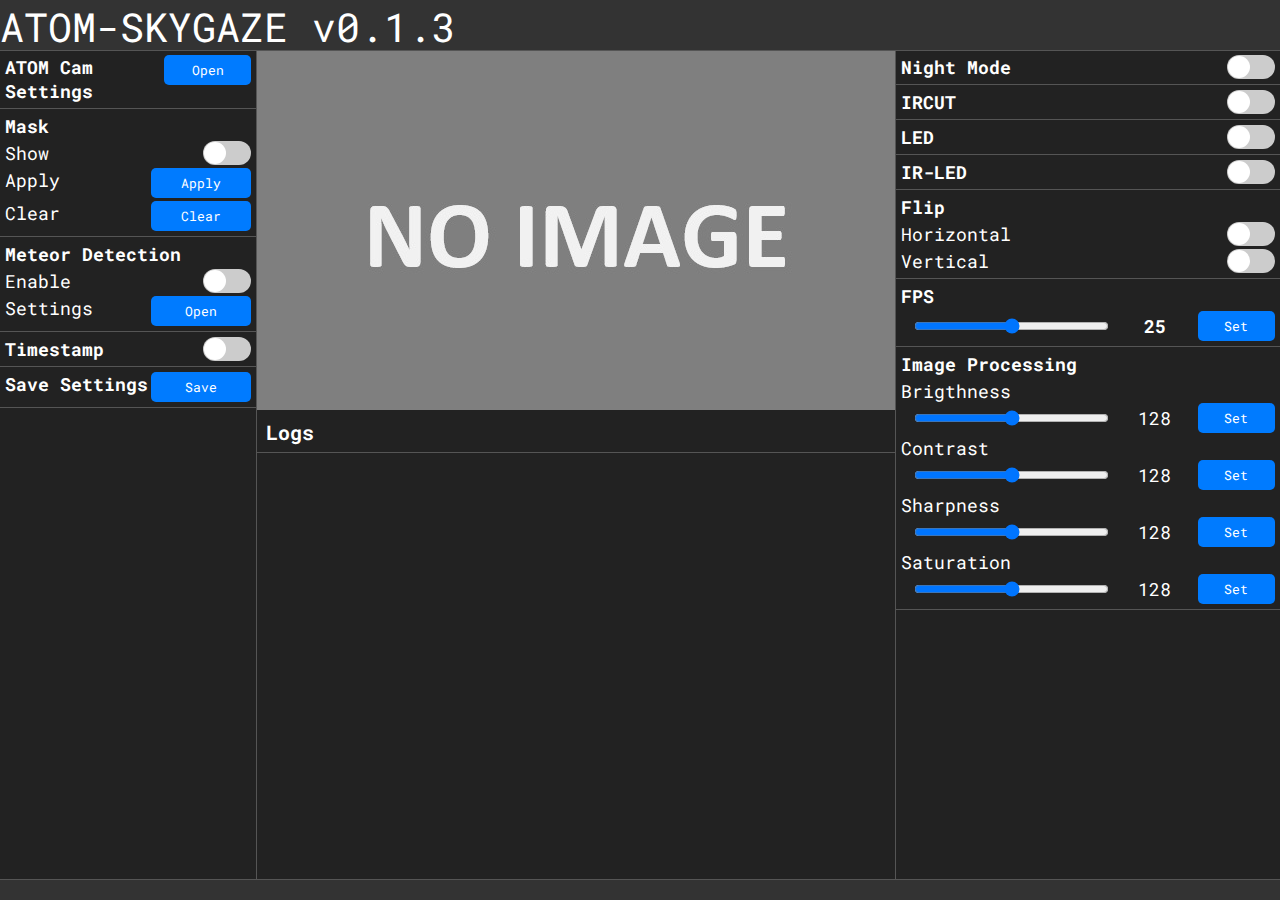
==== assets/web/index.html @ fa43ad61 "Add BETA panel" ====
<!DOCTYPE html>
<html>
    <head>
        <title>ATOM skygaze</title>
        <meta charset="utf-8">
        <link rel="stylesheet" type="text/css" href="style.css">
        <link rel="preconnect" href="https://fonts.googleapis.com">
        <link rel="preconnect" href="https://fonts.gstatic.com" crossorigin>
        <link href="https://fonts.googleapis.com/css2?family=Roboto+Mono:ital,wght@0,100..700;1,100..700&display=swap" rel="stylesheet">
    </head>
    <body>
        <header>
            ATOM-SKYGAZE v0.1.3
        </header>
        <dialog id="wifi-dialog" class="dialog">
            <div class="control-panel">
                <div class="one-line-title">
                    ATOM Cam Settings
                    <button id="wifi-dialog-close" class="dialog-close">X</button>
                </div>
            </div>
            <div class="control-panel">
                <div class="one-line">
                    Network
                </div>
                <div class="one-line-sub">
                    AP mode
                    <label class="toggle" for="ap-mode">
                        <input type="checkbox" id="ap-mode">
                        <span class="slider"></span>
                    </label>
                </div>
                <div class="one-line-sub">
                    SSID
                    <input id="ssid" type="text" class="styled-input">
                </div>
                <div class="one-line-sub">
                    PSK
                    <input id="psk" type="text" class="styled-input">
                </div>
                <div class="one-line-sub">
                    Apply
                    <button id="app-net" class="button">Apply</button>
                </div>
            </div>
            <div class="control-panel">
                <div class="one-line">
                    Time
                </div>
                <div class="one-line-sub">
                    ATOMCam
                    <p id="atom-time"></p>
                </div>
                <div class="one-line-sub">
                    Device
                    <p id="dev-time"></p>
                </div>
                <div class="one-line-sub">
                    Synchronize Time
                    <button id="sync" class="button">Sync</button>
                </div>
                <div class="one-line-sub" id="timezone">
                    Timezone
                </div>
            </div>
            <div class="control-panel">
                <div class="one-line-sub">
                    Reboot
                    <button id="reboot" class="button">Reboot</button>
                </div>
            </div>
        </dialog>
        <dialog id="video-dialog" class="dialog">
            <div class="control-panel">
                <div class="one-line-title">
                    <p id="video-dialog-title"></p>
                    <button id="video-dialog-close" class="dialog-close">X</button>
                </div>
            </div>
            <div class="control-panel">
                <img id="imageframe"></img>
            </div>
            <div class="control-panel">
                <div class="one-line-sub">
                    Download
                    <a id="download" class="button">Download</a>
                </div>
            </div>
        </dialog>
        <dialog id="detection-dialog" class="dialog">
            <div class="control-panel">
                <div class="one-line-title">
                    Detection Settings
                    <button id="detection-dialog-close" class="dialog-close">X</button>
                </div>
            </div>
            <div class="control-panel" id="det-time-title">
                <div class="one-line">
                    Enable Time Filter
                    <label class="toggle" for="det-mode">
                        <input type="checkbox" id="det-mode">
                        <span class="slider"></span>
                    </label>
                </div>
            </div>
            <div class="control-panel" id="det-time-panel" style="display: none;">
                <div class="one-line">
                    Enable Time Filter
                    <label class="toggle" for="det-mode">
                        <input type="checkbox" id="det-mode-sub">
                        <span class="slider"></span>
                    </label>
                </div>
                <div class="one-line-sub">
                    <label for="start-time">Detection Start (night)</label>
                    <input type="time" id="start-time" name="start-time" class="time-input">
                </div>
                <div class="one-line-sub">
                    <label for="end-time">Detection End (morning)</label>
                    <input type="time" id="end-time" name="end-time" class="time-input">
                </div>
                <div class="one-line-sub">
                    Apply
                    <button id="app-det" class="button">Apply</button>
                </div>
            </div>
            <div class="control-panel" id="det-ana-title">
                <div class="one-line">
                    <div>
                        Meteor Analysis
                        <div class="beta-block">BETA</div>
                    </div>
                    <label class="toggle" for="det-ana">
                        <input type="checkbox" id="det-ana">
                        <span class="slider"></span>
                    </label>
                </div>
            </div>
            <div class="control-panel" id="det-ana-panel" style="display: none;">
                <div class="one-line">
                    <div>
                        Meteor Analysis
                        <div class="beta-block">BETA</div>
                    </div>
                    <label class="toggle" for="det-ana">
                        <input type="checkbox" id="det-ana-sub">
                        <span class="slider"></span>
                    </label>
                </div>
                <div class="one-line-sub">
                    Save WCS
                    <label class="toggle" for="wcs">
                        <input type="checkbox" id="wcs">
                        <span class="slider"></span>
                    </label>
                </div>
                <div class="one-line-sub">
                    Save Annotated Image
                    <label class="toggle" for="const">
                        <input type="checkbox" id="const">
                        <span class="slider"></span>
                    </label>
                </div>
                <div class="one-line-sub">
                    Apply
                    <button id="app-det-ana" class="button">Apply</button>
                </div>
            </div>
        </dialog>
        <dialog id="prev-dialog" class="dialog">
            <div class="control-panel">
                <div class="one-line-title">
                    Preview
                    <button id="prev-dialog-close" class="dialog-close">X</button>
                </div>
            </div>
            <div class="control-panel">
                <img id="prev-dialog-prev" class="prev" src="no_image.jpg">
            </div>
        </dialog>
        <div class="left">
            <div class="control-panel">
                <div class="one-line">
                    ATOM Cam Settings
                    <button id="wifi-settings" class="button">Open</button>
                </div>
            </div>
            <div class="control-panel">
                Mask
                <div class="one-line-sub">
                    Show
                    <label class="toggle" for="shw_msk">
                        <input type="checkbox" id="shw_msk">
                        <span class="slider"></span>
                    </label>
                </div>
                <div class="one-line-sub">
                    Apply
                    <button id="app-msk" class="button">Apply</button>
                </div>
                <div class="one-line-sub">
                    Clear
                    <button id="clear-msk" class="button">Clear</button>
                </div>
            </div>
            <div class="control-panel">
                <div class="one-line">
                    Meteor Detection
                </div>
                <div class="one-line-sub">
                    Enable
                    <label class="toggle">
                        <input type="checkbox" id="det">
                        <span class="slider"></span>
                    </label>
                </div>
                <div class="one-line-sub">
                    Settings
                    <button id="det-settings" class="button">Open</button>
                </div>
            </div>
            <div class="control-panel">
                <div class="one-line">
                    Timestamp
                    <label class="toggle">
                        <input type="checkbox" id="tstmp">
                        <span class="slider"></span>
                    </label>
                </div>
            </div>
            <div class="control-panel">
                <div class="one-line">
                    Save Settings
                    <button id="save-conf" class="button">Save</button>
                </div>
            </div>
        </div> 
        <div class="preview">
            <div class="prev-box">
                <img id="prev" class="prev" src="no_image.jpg">
                <img src="zoom.svg" class="zoom" id="zoom">
                <img src="camera.svg" class="capture" id="capture">
            </div>
            <div class="grid-overlay" id="gridOverlay"></div>
            <div class="log-title">Logs</div>
            <div id="log-box">
            </div>
        </div> 
        <div class="right">
            <div class="control-panel">
                <div class="one-line">
                    Night Mode
                    <label class="toggle">
                        <input type="checkbox" id="night-mode">
                        <span class="slider"></span>
                    </label>
                </div>
            </div>

            <div class="control-panel">
                <div class="one-line">
                    IRCUT
                    <label class="toggle">
                        <input type="checkbox" id="ircut">
                        <span class="slider"></span>
                    </label>
                </div>
            </div>

            <div class="control-panel">
                <div class="one-line">
                    LED
                    <label class="toggle">
                        <input type="checkbox" id="led">
                        <span class="slider"></span>
                    </label>
                </div>
            </div>

            <div class="control-panel">
                <div class="one-line">
                    IR-LED
                    <label class="toggle">
                        <input type="checkbox" id="irled">
                        <span class="slider"></span>
                    </label>
                </div>
            </div>

            <div class="control-panel">
                Flip
                <div class="one-line-sub">
                    Horizontal
                    <label class="toggle">
                        <input type="checkbox" id="hflip">
                        <span class="slider"></span>
                    </label>
                </div>
                <div class="one-line-sub">
                    Vertical
                    <label class="toggle">
                        <input type="checkbox" id="vflip">
                        <span class="slider"></span>
                    </label>
                </div>
            </div>

            <div class="control-panel">
                FPS
                <div class="range-button-block">
                    <input type="range" min="5" max="25" step="5" id="fps-range" class="slider-bar" />
                    <p class="slide-value" id="fps-value">25</p>
                    <button id="fps" class="button">Set</button>
                </div>
            </div>
            
            <div class="control-panel">
                Image Processing
                <div class="two-line-sub">
                    Brigthness
                    <div class="range-button-block">
                        <input type="range" min="0" max="255" id="brt-range" class="slider-bar" />
                        <p class="slide-value" id="brt-value">128</p>
                        <button id="brt" class="button">Set</button>
                    </div>
                </div>
                <div class="two-line-sub">
                    Contrast
                    <div class="range-button-block">
                        <input type="range" min="0" max="255" id="cnt-range" class="slider-bar" />
                        <p class="slide-value" id="cnt-value">128</p>
                        <button id="cnt" class="button">Set</button>
                    </div>
                </div>
                <div class="two-line-sub">
                    Sharpness
                    <div class="range-button-block">
                        <input type="range" min="0" max="255" id="shrp-range" class="slider-bar" />
                        <p class="slide-value" id="shrp-value">128</p>
                        <button id="shrp" class="button">Set</button>
                    </div>
                </div>
                <div class="two-line-sub">
                    Saturation
                    <div class="range-button-block">
                        <input type="range" min="0" max="255" id="sat-range" class="slider-bar" />
                        <p class="slide-value" id="sat-value">128</p>
                        <button id="sat" class="button">Set</button>
                    </div>
                </div>
            </div>
        </div>
        <footer>

        </footer>
        <script src="script.js"></script> 
    </body>
</html>
---- assets/web/style.css ----
html {
    --c-dark: #333;
    --c-darker: #222;
    --c-line: #555;
    --c-font: #FFF;
    --c-font-dark: #777;
    font-family: "Roboto Mono", monospace;
    font-optical-sizing: auto;
    color: var(--c-font);
    height: 100%;
    user-select: none;
}

header {
	position: absolute;
	width:100%;
	height: 50px;
	left:0;
	top:0;
	margin:0;
    z-index: 1000;
	background-color: var(--c-dark);
    border-bottom: solid 1px var(--c-line);
    font-size: 40px;
}

body {
    top: 0;
    background-color: var(--c-darker);
}

footer {
    position: absolute;
    width: 100%;
    height: 20px;
    left: 0;
    margin: 0;
    z-index: 1000;
    background-color: var(--c-dark);
    border-top: solid 1px var(--c-line);
    bottom: 0;
}

.left {
    background-color:var(--c-darker);
    border-right: solid 1px var(--c-line);
    position:absolute;
    left:0; top:50px; bottom: 0;
    width: 20%;
    z-index: 10;
} 

.right {
    background-color:var(--c-darker);
    border-left: solid 1px var(--c-line);
    position:absolute;
    right:0; top:50px; bottom: 0;
    width: 30%;
    display: flex;
    flex-direction: column;
    z-index: 10;
    height: calc(100% - 70px);
    overflow-y: auto;
} 

.preview {
    position: absolute;
    left:20%; top:50px; right:30%; bottom:0;
    width: 50%;
    line-height: 1;
    z-index: 1;
}

.prev-box {
    position: relative;
}

.prev {
    width: 100%;
    object-fit: cover;
}

.zoom {
    position: absolute;
    right: 5px;
    bottom: 5px;
    width: 25px;
    height: 25px;
    display: none;
}

.prev-box:hover .zoom {
    display: block;
}

.capture {
    position: absolute;
    right: 5px;
    bottom: 40px;
    width: 25px;
    height: 25px;
    display: none;
}

.prev-box:hover .capture {
    display: block;
}

button {
    width: 100px;
    height: 30px;
}

p {
    margin: 0;
}

dialog {
    border: none;
    border-radius: 15px;
    padding: 20px;
    width: 80%;
    max-width: 80%;
    height: 80%;
    text-align: center;
    background: var(--c-darker);
    color: white;
    overflow: auto;
}

dialog::backdrop {
    background: rgba(0, 0, 0, 0.5);
}

.grid-container {
    position: relative;
    display: inline-block;
    width: 50%;
}

.grid-overlay {
    position: absolute;
    top: 0;
    left: 0;
    display: grid;
    grid-template-columns: repeat(32, 1fr);
    grid-template-rows: repeat(18, 1fr);
}

.grid-item {
    object-fit: cover;
    width: 1.5625vw;
    height: 1.5625vw;
    background-color: rgba(0, 0, 0, 0.1);
    border: 0.5px solid rgba(0,0,0,0.8);
    box-sizing: border-box;
    display: none;
}

.control-panel {
    font-size: 18px;
    font-weight: bold;
    padding-left: 3%;
    padding-right: 3%;
    display: flex;
    gap: 3px;
    flex-direction: column;
    border-bottom: 1px solid var(--c-line);
    padding: 5px;
}

.control-panel .one-line {
    display: flex;
    flex-direction: row;
    justify-content:space-between;
}

.control-panel .one-line-sub {
    font-weight: normal;
    font-size: 18px;
    display: flex;
    flex-direction: row;
    justify-content:space-between;
}

.control-panel .two-line-sub {
    display: flex;
    font-weight: normal;
    flex-direction: column;
    justify-content:space-between;
}


.button {
    font-family: "Roboto Mono", monospace;
    font-optical-sizing: auto;
    background-color: #007bff;
    color: white;
    border: none;
    border-radius: 5px;
    text-align: center;
    cursor: pointer; /* マウスカーソルを変更 */
}

.button:hover {
    background-color: #0056b3; /* ホバー時の色 */
}

.button:disabled {
    font-family: "Roboto Mono", monospace;
    font-optical-sizing: auto;
    background-color: #555;
    color: var(--c-font-dark);
    border: none;
    border-radius: 5px;
    text-align: center;
    cursor: pointer; /* マウスカーソルを変更 */
}

.range-button-block {
    display: flex;
    flex-direction: row;
    justify-content:space-between;
    padding-left: 3%;
    gap: 3%;
}

.range-button-block .slider-bar {
    flex: 3;
    display: flex;
    align-items: left;
    justify-content: left;
}

.range-button-block .button {
    flex: 1;
    display: flex;
    align-items: center;
    justify-content: center;
}

.range-button-block .slide-value {
    flex: 1;
    display: flex;
    align-items: center;
    justify-content: center;
}

.toggle {
    position: relative;
    width: 48px;
    height: 24px;
}

.toggle input {
    display: none; /* 隠す */
}

.toggle .slider {
    position: absolute;
    background-color: #ccc;
    border-radius: 24px;
    width: 100%;
    height: 100%;
    cursor: pointer; /* マウスカーソルを変更 */
}

.toggle .slider::before {
    content: '';
    position: absolute;
    width: 22px;
    height: 22px;
    border-radius: 50%;
    background-color: white;
    top: 1px;
    left: 1px;
    transition: transform 0.3s; 
}

.toggle input:checked + .slider {
    background-color: #4caf50; 
}

.toggle input:disabled + .slider {
    background-color: var(--c-line);;
}

.toggle input:disabled + .slider::before {
    background-color: var(--c-font-dark);; 
}

.toggle input:checked + .slider::before {
    transform: translateX(24px); 
}

.label-toggle {
    font-size: 18px;
    font-weight: normal;
    display: flex;
    flex-direction: row; /* 縦に並べる */
    gap: 3px;
}

.label-toggle .toggle {
    align-items: right;
    justify-content: right;
}

.log-title {
    display: flex;
    height: 40px;
    font-weight: bold;
    font-size: 20px;
    border-bottom: solid 1px var(--c-line);
    padding-left: 10px;
    align-items: center;
}

#log-box {
    border: none;
    background-color: var(--c-darker);
    height: calc(100% - 28.125vw - 60px);
    overflow-y: auto;
    color: white;
}

#log-box .list-item {
    height: 30px;
    border-bottom: 1px solid var(--c-line);
    display: flex;
    align-items: center;
}

#log-box .list-item:hover {
    background-color: var(--c-dark);
}

#log-box .list-item .one-line {
    font-weight: normal;
    display: flex;
    flex-direction: row;
    justify-content:space-between;
    width: 100%;
    padding: 10px;
}

.one-line-title .dialog-close {
    height: 30px;
    width: fit-content;
    background-color: transparent;
    font-size: 30px;
    border: none;
    cursor: pointer;
    color: white;
}

.one-line-title {
    display: flex;
    flex-direction: row;
    justify-content:space-between;
    font-size: 30px;
}

.one-line-sub {
    font-weight: normal;
    font-size: 18px;
    display: flex;
    flex-direction: row;
    justify-content:space-between;
}

dialog .toggle .slider {
    right: 0px;
}

.styled-input {
    border: 2px solid var(--c-line);
    border-radius: 5px; 
    font-size: 16px; 
    width: 100%;
    max-width: 200px;
    background-color: var(--c-dark);
    color: var(--c-font);
}

.styled-input:focus {
    border-color: #3498db;
    outline: none;
}

.styled-input:disabled {
    color: var(--c-font-dark);
    user-select: none;
}

.time-input {
    width: 55px;
    padding: 5px;
    border: 1px solid var(--c-line); 
    background-color: var(--c-darker);
    border-radius: 5px;
    font-family: "Roboto Mono", monospace;
    color: var(--c-font);
}

.time-input:focus {
    border-color: #3498db; 
    outline: none;
    box-shadow: 0px 0px 10px rgba(0, 150, 136, 0.2);
}

select {
    border: 2px solid var(--c-line);
    border-radius: 5px; 
    font-size: 16px; 
    width: 100%;
    max-width: 200px;
    background-color: var(--c-dark);
    color: var(--c-font);
}

select:focus {
    border-color: #3498db;
    outline: none;
}

.beta-block {
    background-color: #15ff005e;
    color: white;
    font-weight: normal;
    font-size: 16px;
    padding: 1px 20px;
    display: inline-block;
    border-radius: 5px;
}
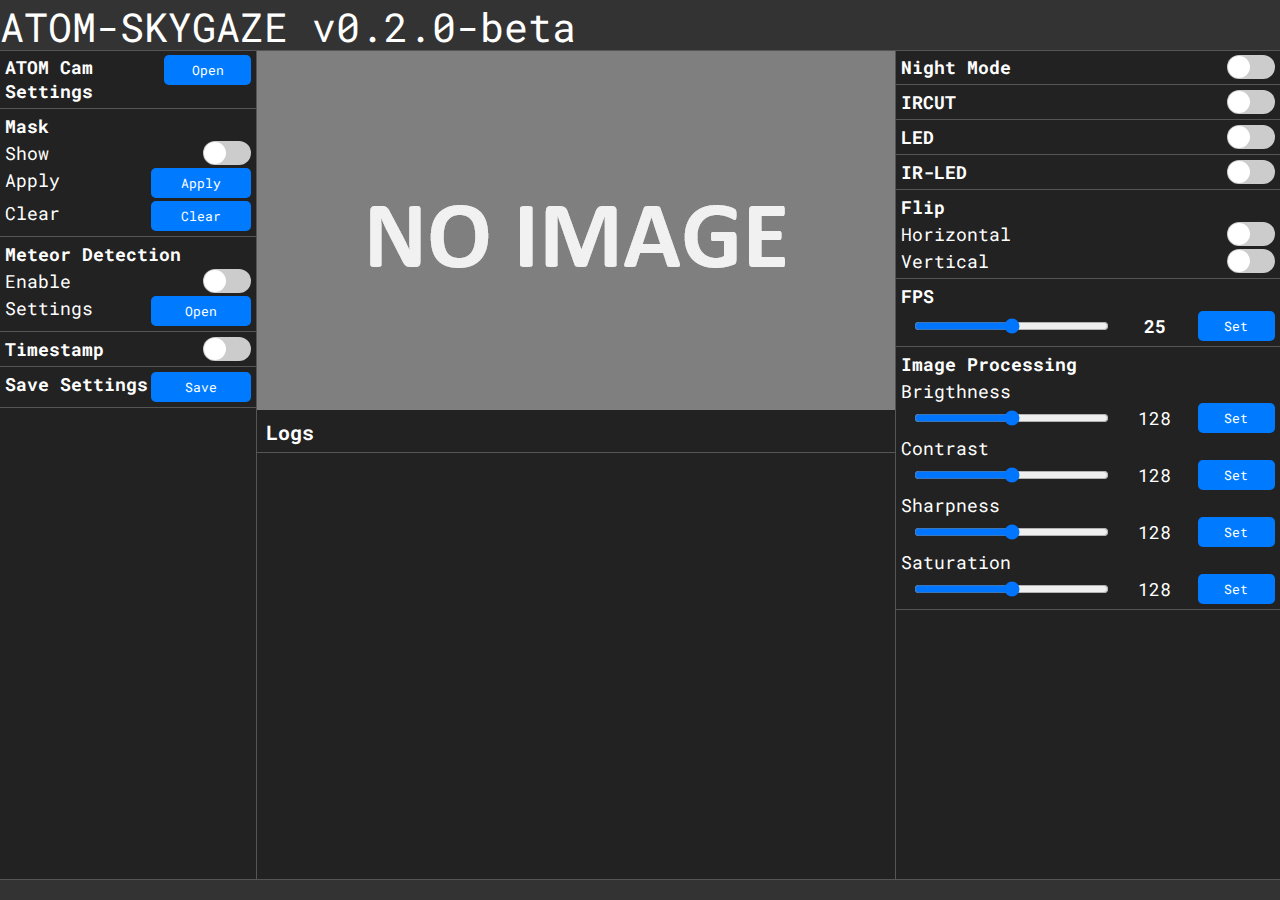
==== commit d2589271: "ver 1.2.0-beta" ====
--- a/assets/web/index.html
+++ b/assets/web/index.html
@@ -10,7 +10,7 @@
     </head>
     <body>
         <header>
-            ATOM-SKYGAZE v0.1.3
+            ATOM-SKYGAZE v0.2.0-beta
         </header>
         <dialog id="wifi-dialog" class="dialog">
             <div class="control-panel">
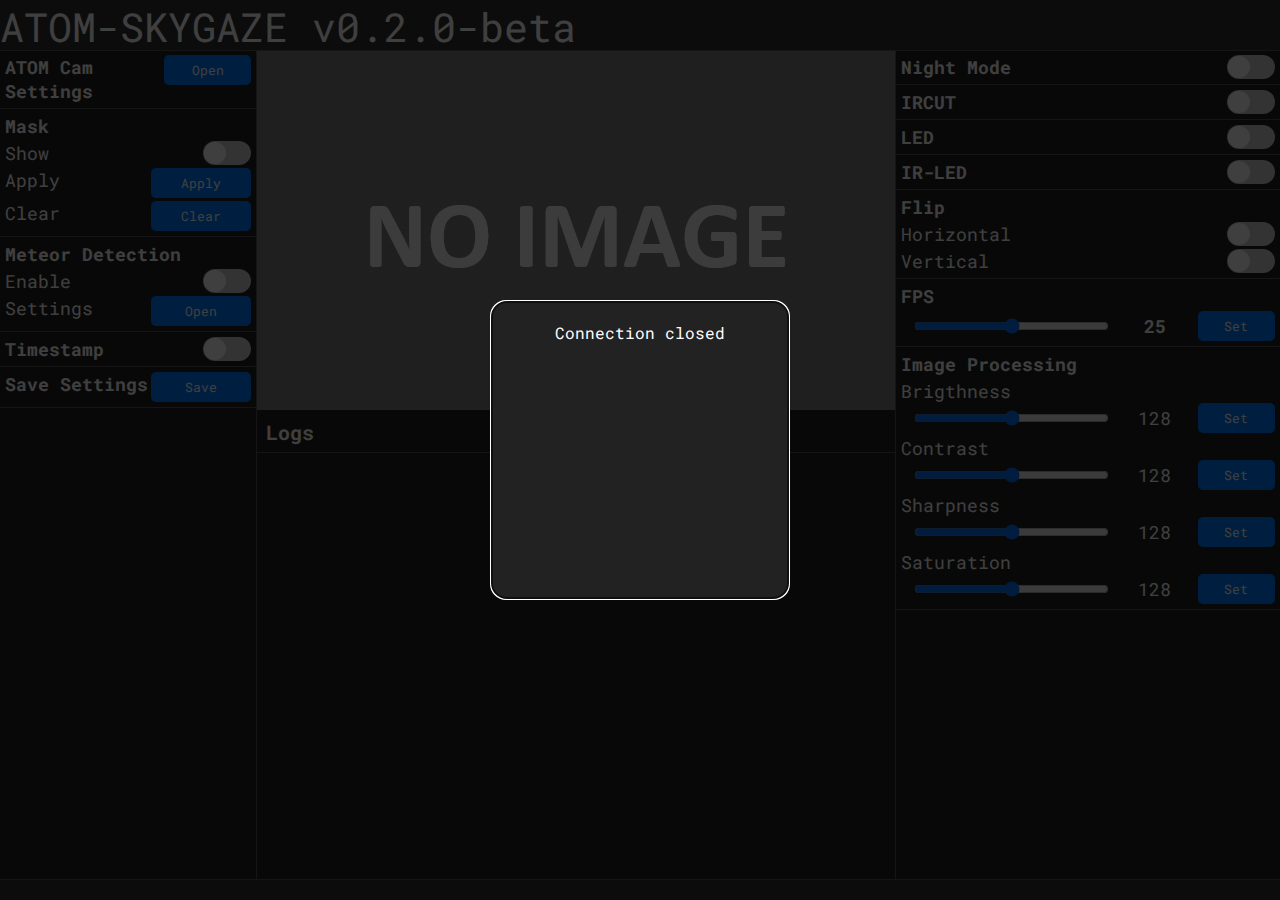
==== commit 70743251: "Add logger" ====
--- a/assets/web/index.html
+++ b/assets/web/index.html
@@ -12,6 +12,13 @@
         <header>
             ATOM-SKYGAZE v0.2.0-beta
         </header>
+        <dialog id="loading" class="info-dialog">
+            <div class="loader">Loading...</div>
+            Connecting to ATOM Cam2
+        </dialog>
+        <dialog id="closed" class="info-dialog">
+            Connection closed
+        </dialog>
         <dialog id="wifi-dialog" class="dialog">
             <div class="control-panel">
                 <div class="one-line-title">
--- a/assets/web/style.css
+++ b/assets/web/style.css
@@ -432,4 +432,61 @@
     padding: 1px 20px;
     display: inline-block;
     border-radius: 5px;
-}+}
+
+.info-dialog {
+    border: none;
+    border-radius: 15px;
+    padding: 20px;
+    width: 20vw;
+    height: 20vw;
+    text-align: center;
+    background: var(--c-darker);
+    color: white;
+    overflow: hidden;
+}
+
+.loader,
+.loader:after {
+  border-radius: 50%;
+  width: 5vw;
+  height: 5vw;
+}
+
+.loader {
+  margin: 60px auto;
+  font-size: 10px;
+  position: relative;
+  text-indent: -9999em;
+  border-top: 1.1em solid rgba(255, 255, 255, 0.2);
+  border-right: 1.1em solid rgba(255, 255, 255, 0.2);
+  border-bottom: 1.1em solid rgba(255, 255, 255, 0.2);
+  border-left: 1.1em solid #ffffff;
+  -webkit-transform: translateZ(0);
+  -ms-transform: translateZ(0);
+  transform: translateZ(0);
+  -webkit-animation: load8 1.1s infinite linear;
+  animation: load8 1.1s infinite linear;
+}
+
+@-webkit-keyframes load8 {
+  0% {
+    -webkit-transform: rotate(0deg);
+    transform: rotate(0deg);
+  }
+  100% {
+    -webkit-transform: rotate(360deg);
+    transform: rotate(360deg);
+  }
+}
+
+@keyframes load8 {
+  0% {
+    -webkit-transform: rotate(0deg);
+    transform: rotate(0deg);
+  }
+  100% {
+    -webkit-transform: rotate(360deg);
+    transform: rotate(360deg);
+  }
+}
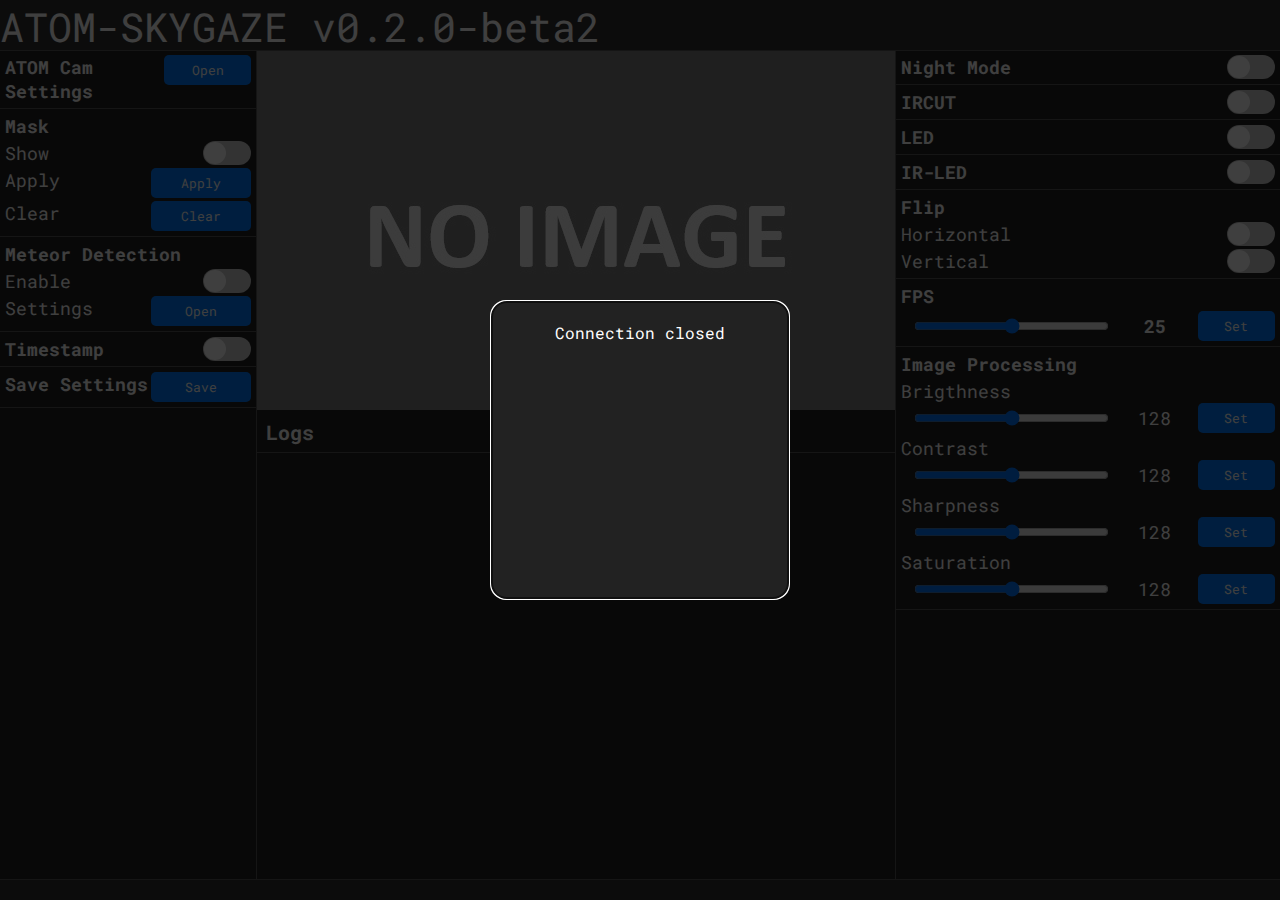
==== commit 2dab2909: "ver 0.2.0-beta2" ====
--- a/assets/web/index.html
+++ b/assets/web/index.html
@@ -10,7 +10,7 @@
     </head>
     <body>
         <header>
-            ATOM-SKYGAZE v0.2.0-beta
+            ATOM-SKYGAZE v0.2.0-beta2
         </header>
         <dialog id="loading" class="info-dialog">
             <div class="loader">Loading...</div>
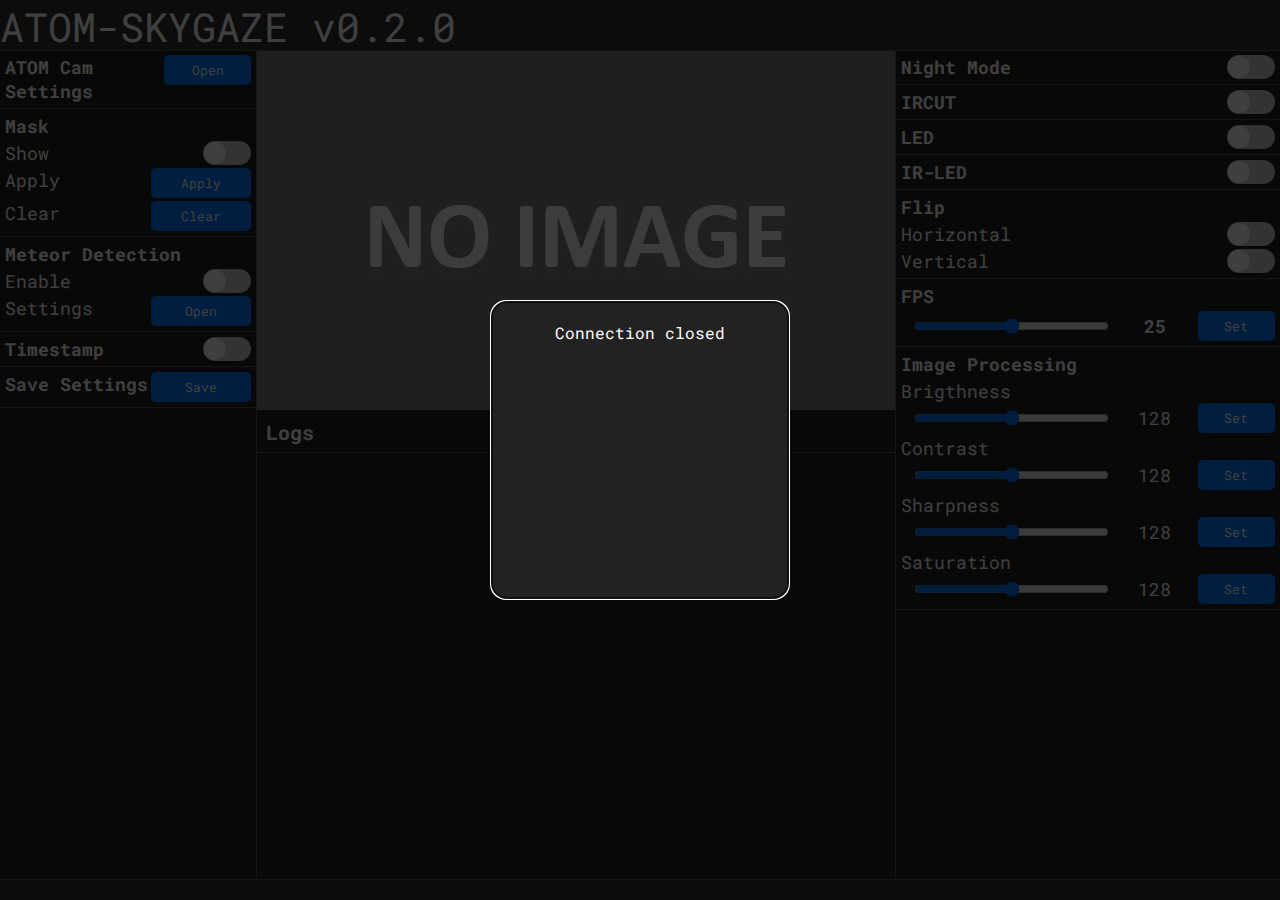
==== commit e0ff0880: "Release v0.2.0🚀" ====
--- a/assets/web/index.html
+++ b/assets/web/index.html
@@ -10,7 +10,7 @@
     </head>
     <body>
         <header>
-            ATOM-SKYGAZE v0.2.0-beta2
+            ATOM-SKYGAZE v0.2.0
         </header>
         <dialog id="loading" class="info-dialog">
             <div class="loader">Loading...</div>
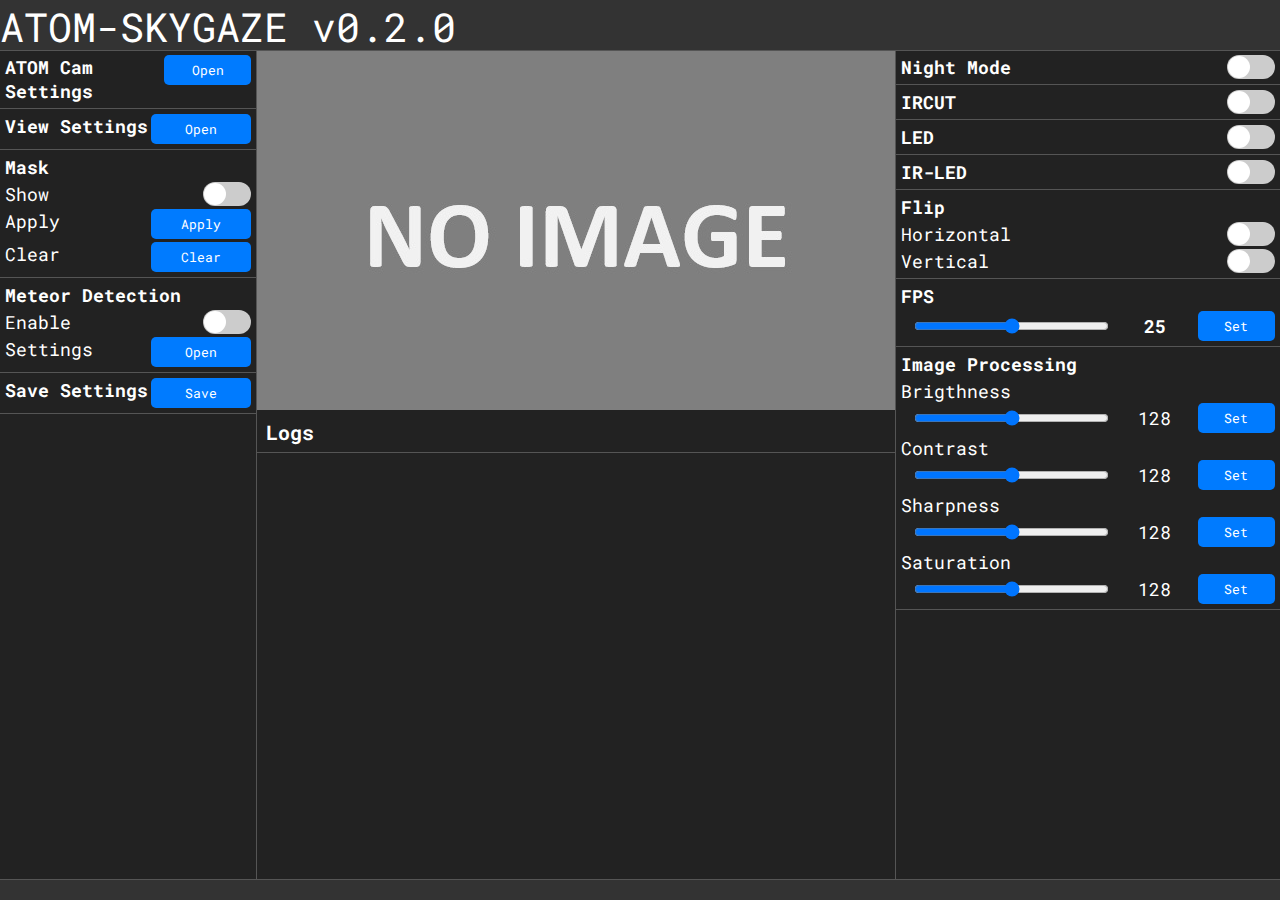
==== commit cf3812a3: "Add timestamp pos" ====
--- a/assets/web/index.html
+++ b/assets/web/index.html
@@ -174,6 +174,32 @@
                 </div>
             </div>
         </dialog>
+        <dialog id="view-dialog" class="dialog">
+            <div class="control-panel">
+                <div class="one-line-title">
+                    View Settings
+                    <button id="view-dialog-close" class="dialog-close">X</button>
+                </div>
+            </div>
+            <div class="control-panel">
+                <div class="one-line">
+                    Timestamp
+                    <label class="toggle">
+                        <input type="checkbox" id="tstmp">
+                        <span class="slider"></span>
+                    </label>
+                </div>
+                <div class="one-line-sub">
+                    Timestamp Position
+                    <select id="tsselect">
+                        <option>Top Left</option>
+                        <option>Top Right</option>
+                        <option selected>Bottom Left</option>
+                        <option>Bottom Right</option>
+                    </select>
+                </div>
+            </div>
+        </dialog>
         <dialog id="prev-dialog" class="dialog">
             <div class="control-panel">
                 <div class="one-line-title">
@@ -190,6 +216,12 @@
                 <div class="one-line">
                     ATOM Cam Settings
                     <button id="wifi-settings" class="button">Open</button>
+                </div>
+            </div>
+            <div class="control-panel">
+                <div class="one-line">
+                    View Settings
+                    <button id="view-settings" class="button">Open</button>
                 </div>
             </div>
             <div class="control-panel">
@@ -224,15 +256,6 @@
                 <div class="one-line-sub">
                     Settings
                     <button id="det-settings" class="button">Open</button>
-                </div>
-            </div>
-            <div class="control-panel">
-                <div class="one-line">
-                    Timestamp
-                    <label class="toggle">
-                        <input type="checkbox" id="tstmp">
-                        <span class="slider"></span>
-                    </label>
                 </div>
             </div>
             <div class="control-panel">
@@ -360,6 +383,6 @@
         <footer>
 
         </footer>
-        <script src="script.js"></script> 
+        <script src="script2.js"></script> 
     </body>
 </html>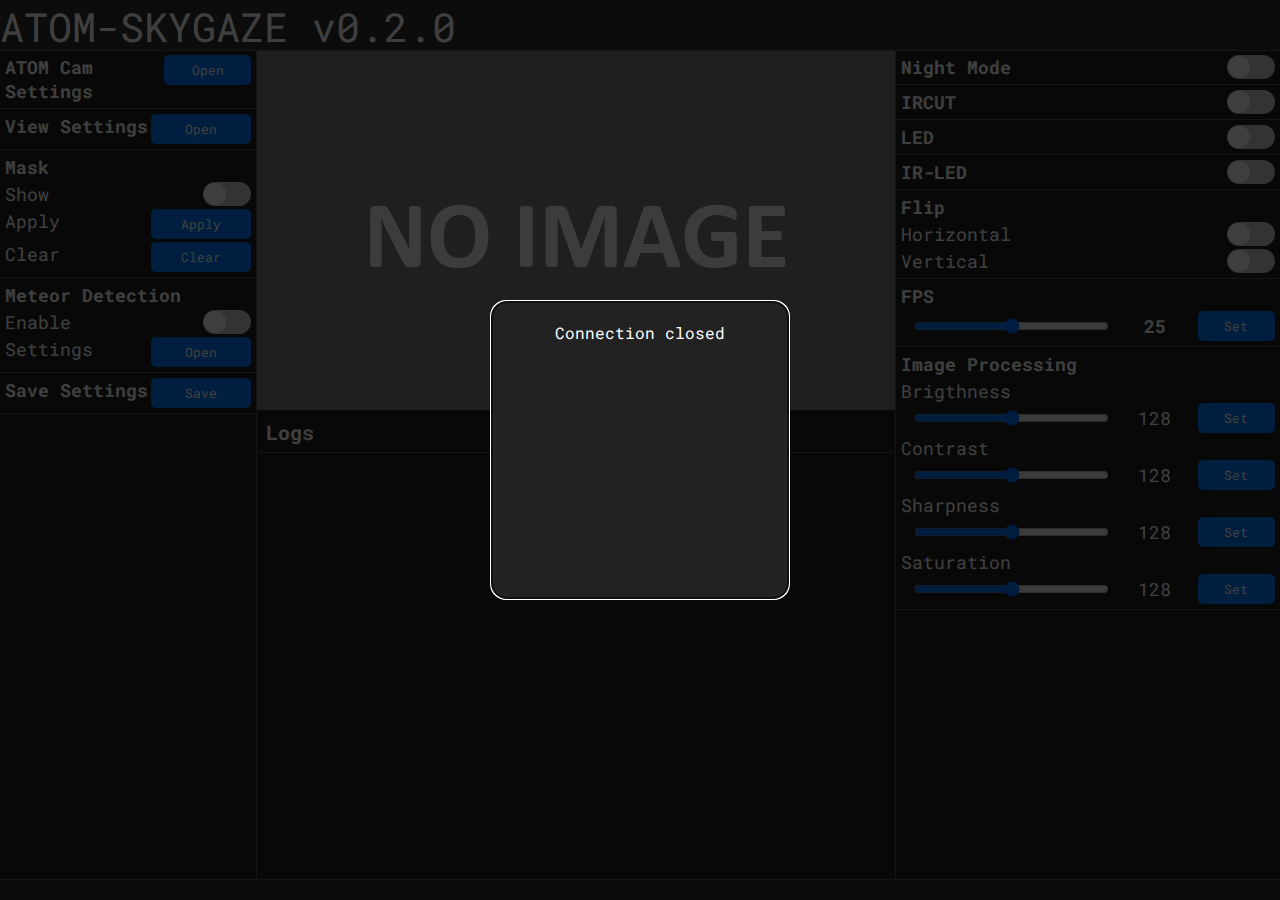
==== commit ff47c4b0: "Combined encoder channels" ====
--- a/assets/web/index.html
+++ b/assets/web/index.html
@@ -383,6 +383,6 @@
         <footer>
 
         </footer>
-        <script src="script2.js"></script> 
+        <script src="script.js"></script> 
     </body>
 </html>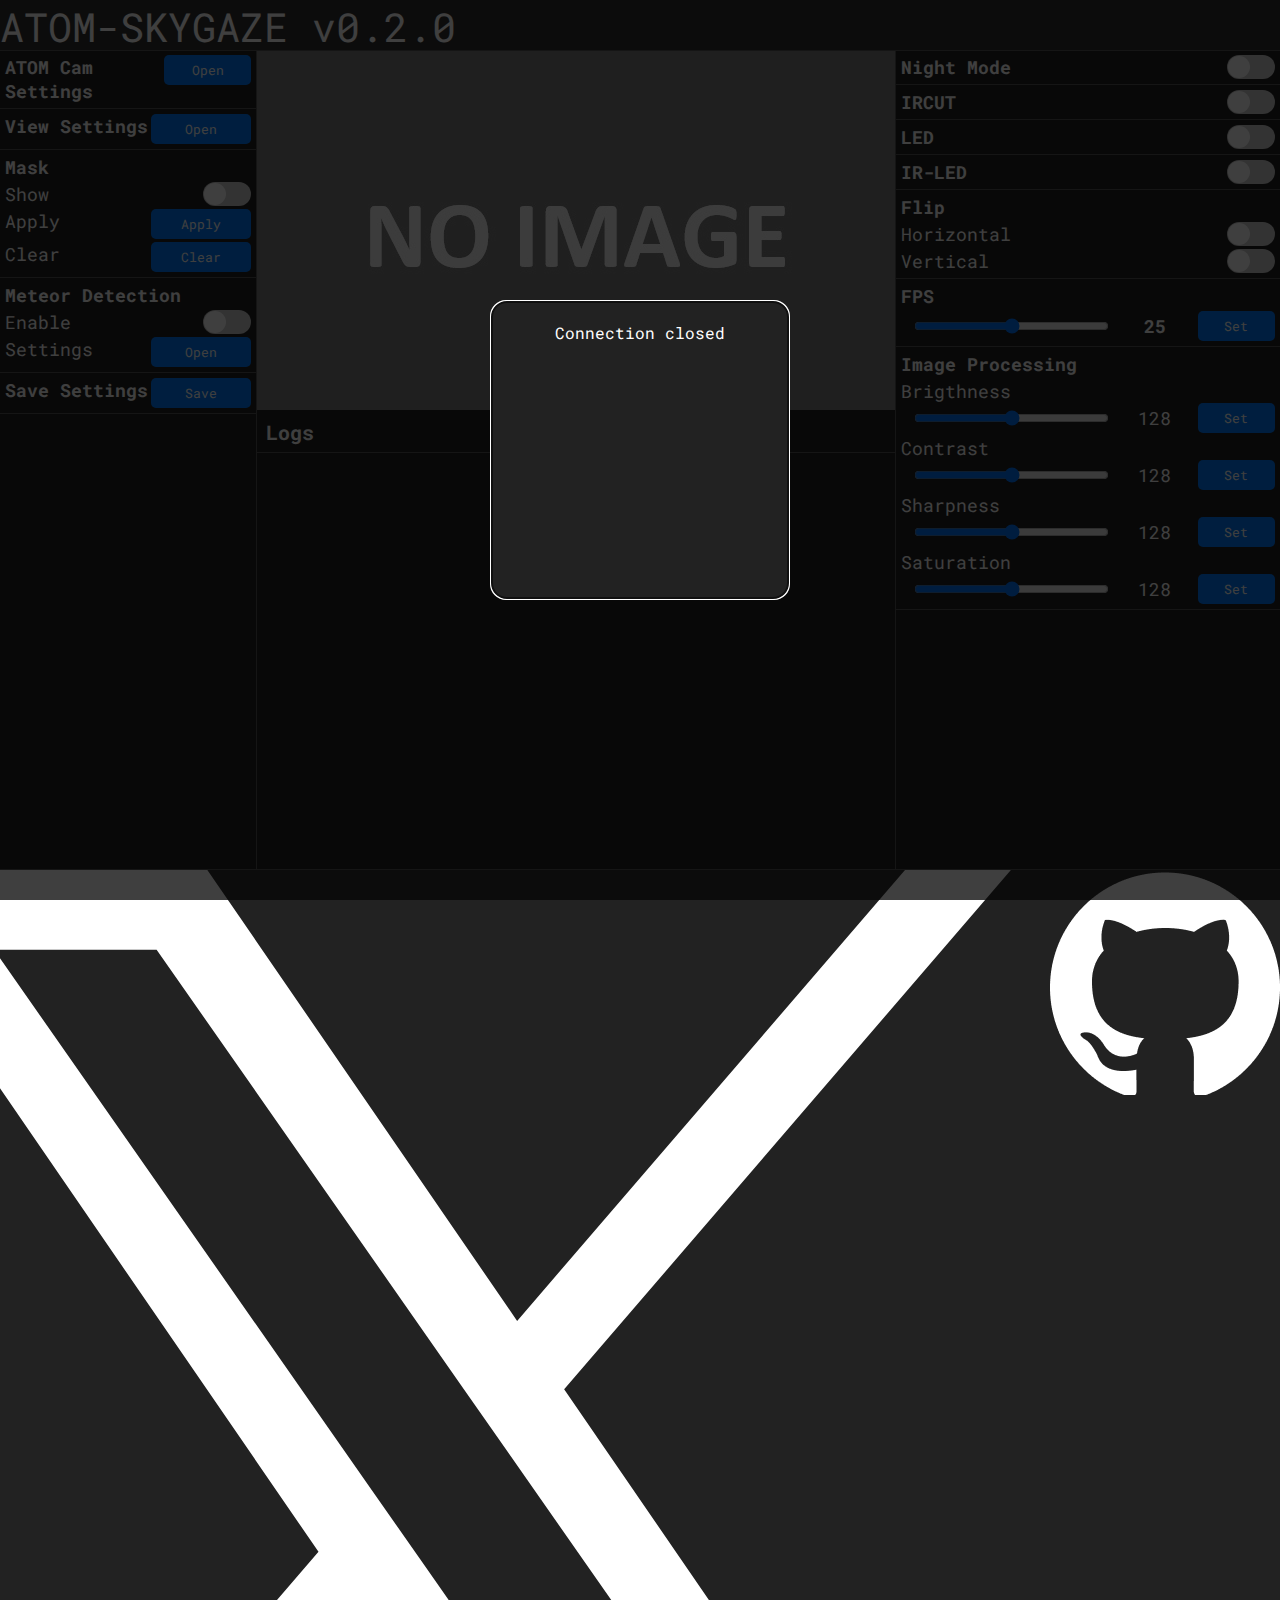
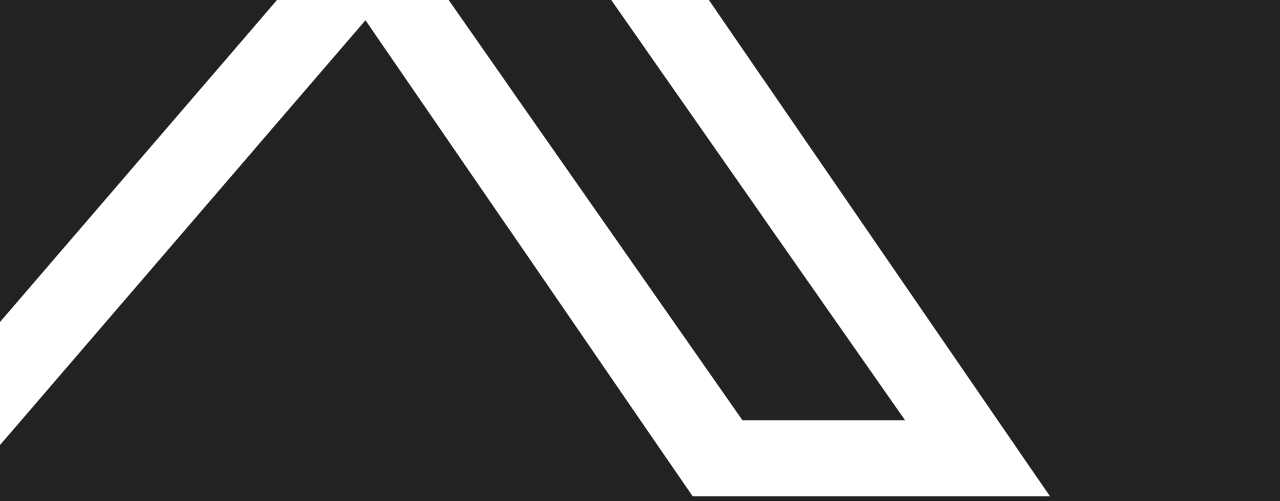
==== commit e3780515: "Add timelapse" ====
--- a/assets/web/index.html
+++ b/assets/web/index.html
@@ -208,7 +208,7 @@
                 </div>
             </div>
             <div class="control-panel">
-                <img id="prev-dialog-prev" class="prev" src="no_image.jpg">
+                <img id="prev-dialog-prev" class="prev" src="images/no_image.jpg">
             </div>
         </dialog>
         <div class="left">
@@ -267,9 +267,9 @@
         </div> 
         <div class="preview">
             <div class="prev-box">
-                <img id="prev" class="prev" src="no_image.jpg">
-                <img src="zoom.svg" class="zoom" id="zoom">
-                <img src="camera.svg" class="capture" id="capture">
+                <img id="prev" class="prev" src="images/no_image.jpg">
+                <img src="images/zoom.svg" class="zoom" id="zoom">
+                <img src="images/camera.svg" class="capture" id="capture">
             </div>
             <div class="grid-overlay" id="gridOverlay"></div>
             <div class="log-title">Logs</div>
@@ -381,7 +381,15 @@
             </div>
         </div>
         <footer>
-
+            <a href="https://x.com/tmmgq" class="social-buttons">
+                <img src="images/logo.svg" class="social-img">
+            </a>
+            <a href="https://discord.gg/3Yxkj2sJxM" class="social-buttons">
+                <img src="images/discord-mark-white.svg" class="social-img">
+            </a>
+            <a href="https://github.com/360tetsu360/atomskygaze" class="social-buttons">
+                <img src="images/github-mark-white.png" class="social-img">
+            </a>
         </footer>
         <script src="script.js"></script> 
     </body>
--- a/assets/web/style.css
+++ b/assets/web/style.css
@@ -32,13 +32,15 @@
 footer {
     position: absolute;
     width: 100%;
-    height: 20px;
+    height: 30px;
     left: 0;
     margin: 0;
     z-index: 1000;
     background-color: var(--c-dark);
     border-top: solid 1px var(--c-line);
     bottom: 0;
+    display: flex;
+    justify-content: right;
 }
 
 .left {
